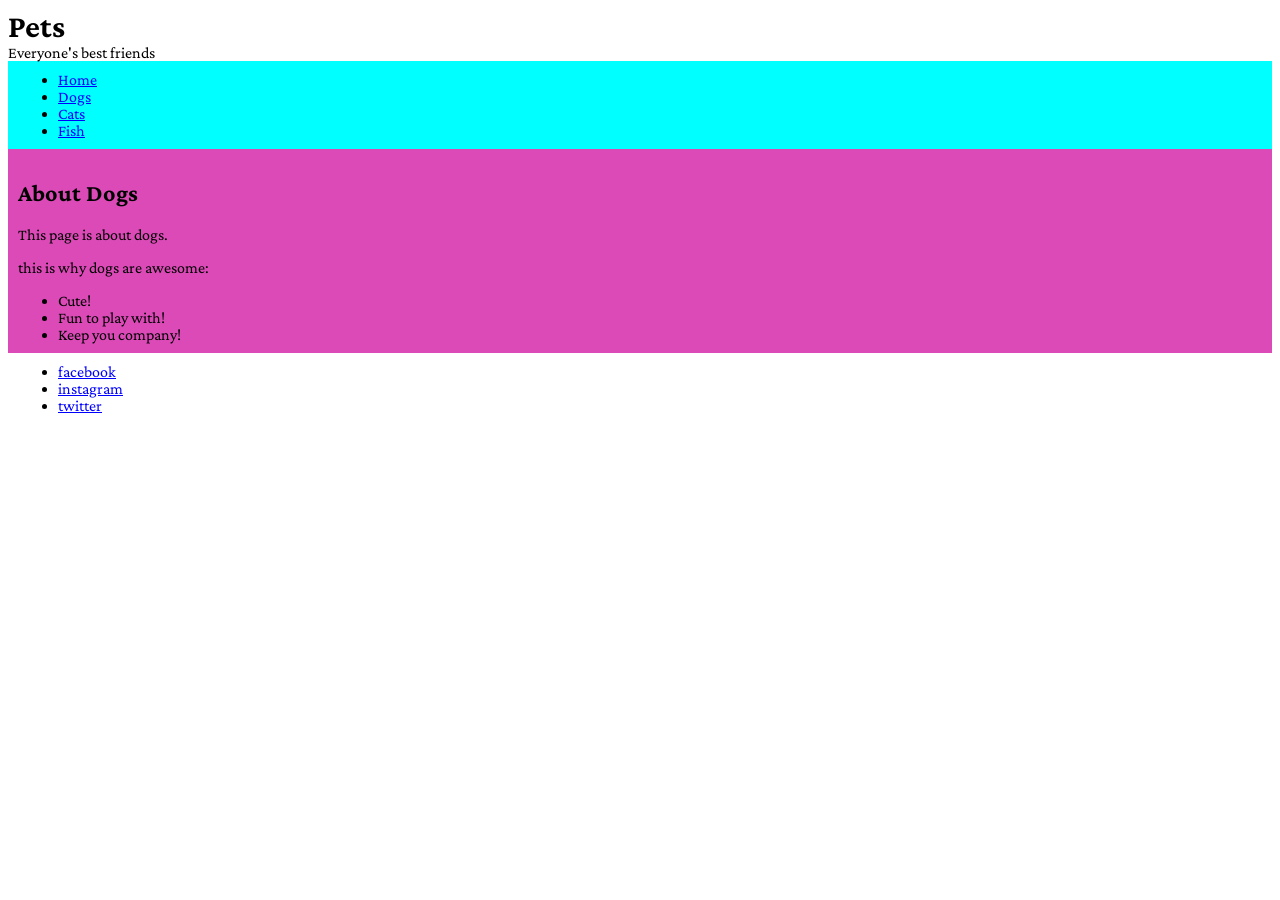
==== index.html @ e447123b "initial upload" ====
<!DOCTYPE html>

<html lang="en">
<head>
    <meta charset="utf-8">
    <title>Pets.org</title>
    <link rel="preconnect" href="https://fonts.googleapis.com">
<link rel="preconnect" href="https://fonts.gstatic.com" crossorigin>
<link href="https://fonts.googleapis.com/css2?family=Alien+Block&family=Crimson+Pro:ital,wght@0,200..900;1,200..900&display=swap" rel="stylesheet">
    <link rel="stylesheet" href="styles.css">
</head>
<body>
    <header>
        <h1 class="siteheading">Pets</h1>
        <p class="sitesubheading">Everyone's best friends</p>
        <nav class="nav1">
            <ul>
                <li><a href="">Home</a></li>
                <li><a href="">Dogs</a></li>
                <li><a href="">Cats</a></li>
                <li><a href="">Fish</a></li>
            </ul>
        </nav>
    </header>


<main class="mainel">
<h2>About Dogs</h2>


<p>This page is about dogs.</p>

<p>this is why dogs are awesome:</p>


<ul>
<li>Cute!</li>
<li>Fun to play with!</li>
<li>Keep you company!</li>
</ul>

</main>

<footer class="sitefoot">


<ul>
<li><a href="">facebook</a></li>
<li><a href="">instagram</a></li>
 <li><a href="">twitter</a></li>
</ul>


</footer>

</body>

</html>
---- styles.css ----
html {
    background-color: white;
    font-family: "Crimson Pro", serif;
}
ul {
    margin: 0;
}
a {
    color: blue;
}
.nav1 {
    background-color: aqua;
    padding: 10px;
}
.siteheading {
    margin: 0;
}
.sitesubheading {
    margin: 0;
}
.mainel {
    background-color: rgb(219, 74, 183);
    padding: 10px;
}
.sitefoot {
    padding: 10px;

}
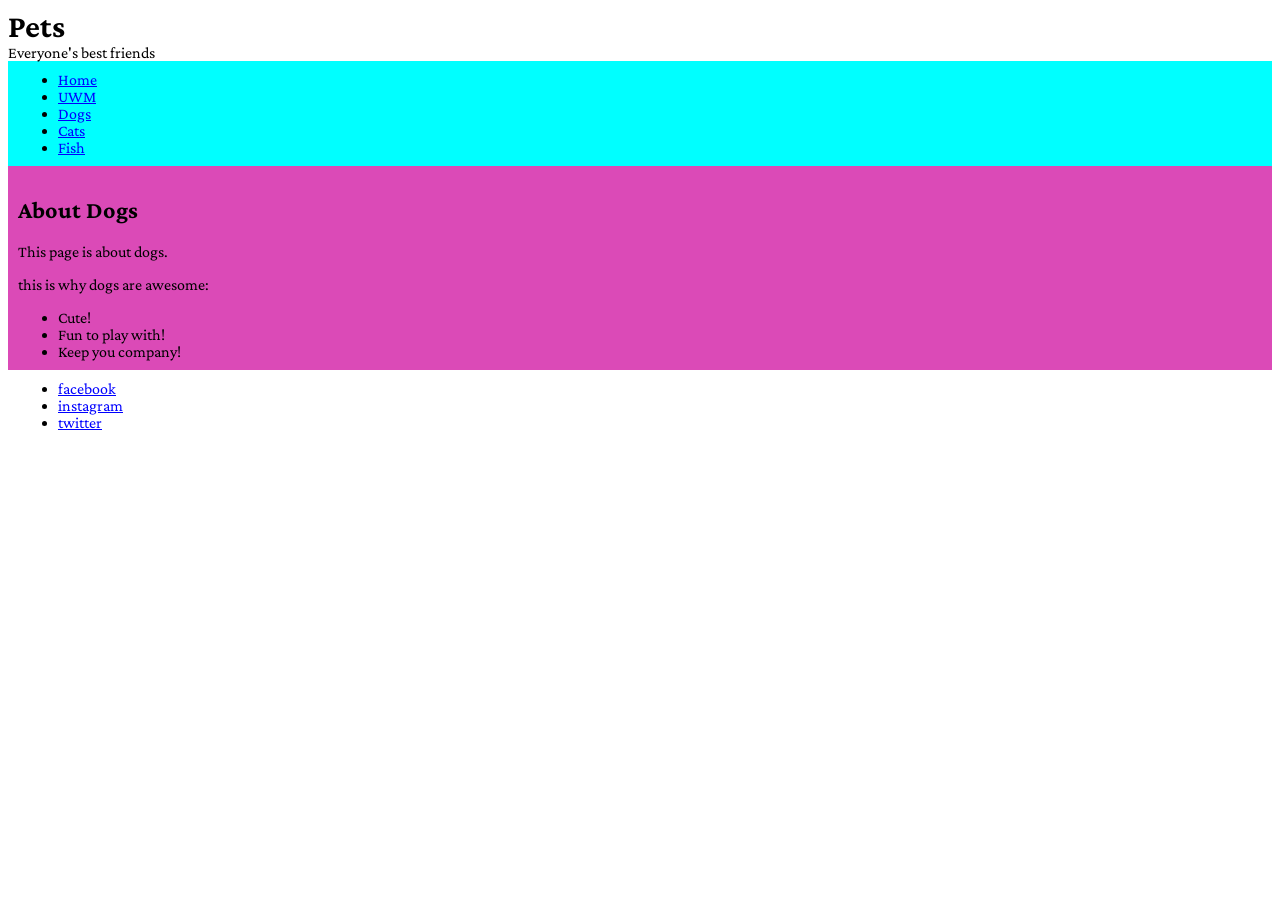
==== commit be8dd22f: "did homework" ====
--- a/index.html
+++ b/index.html
@@ -16,6 +16,7 @@
         <nav class="nav1">
             <ul>
                 <li><a href="">Home</a></li>
+                <li><a href="uwm.html">UWM</a></li>
                 <li><a href="">Dogs</a></li>
                 <li><a href="">Cats</a></li>
                 <li><a href="">Fish</a></li>
